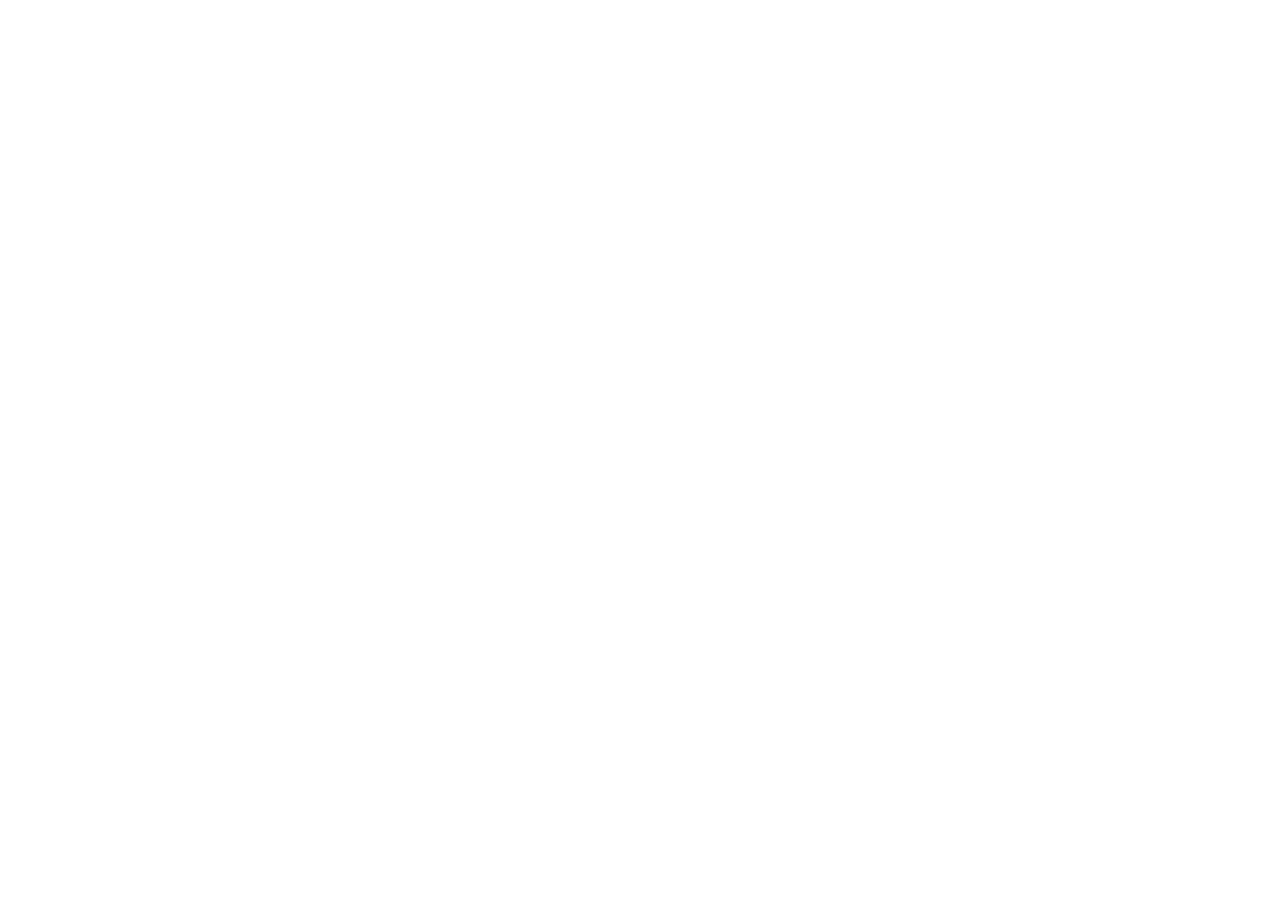
==== index.html @ a63284bf "starter code addition" ====
<!DOCTYPE html>
<html lang="en">
<head>
    <meta charset="UTF-8">
    <meta http-equiv="X-UA-Compatible" content="IE=edge">
    <meta name="viewport" content="width=device-width, initial-scale=1.0">
    <title>Document</title>
</head>
<body>
    
</body>
</html>
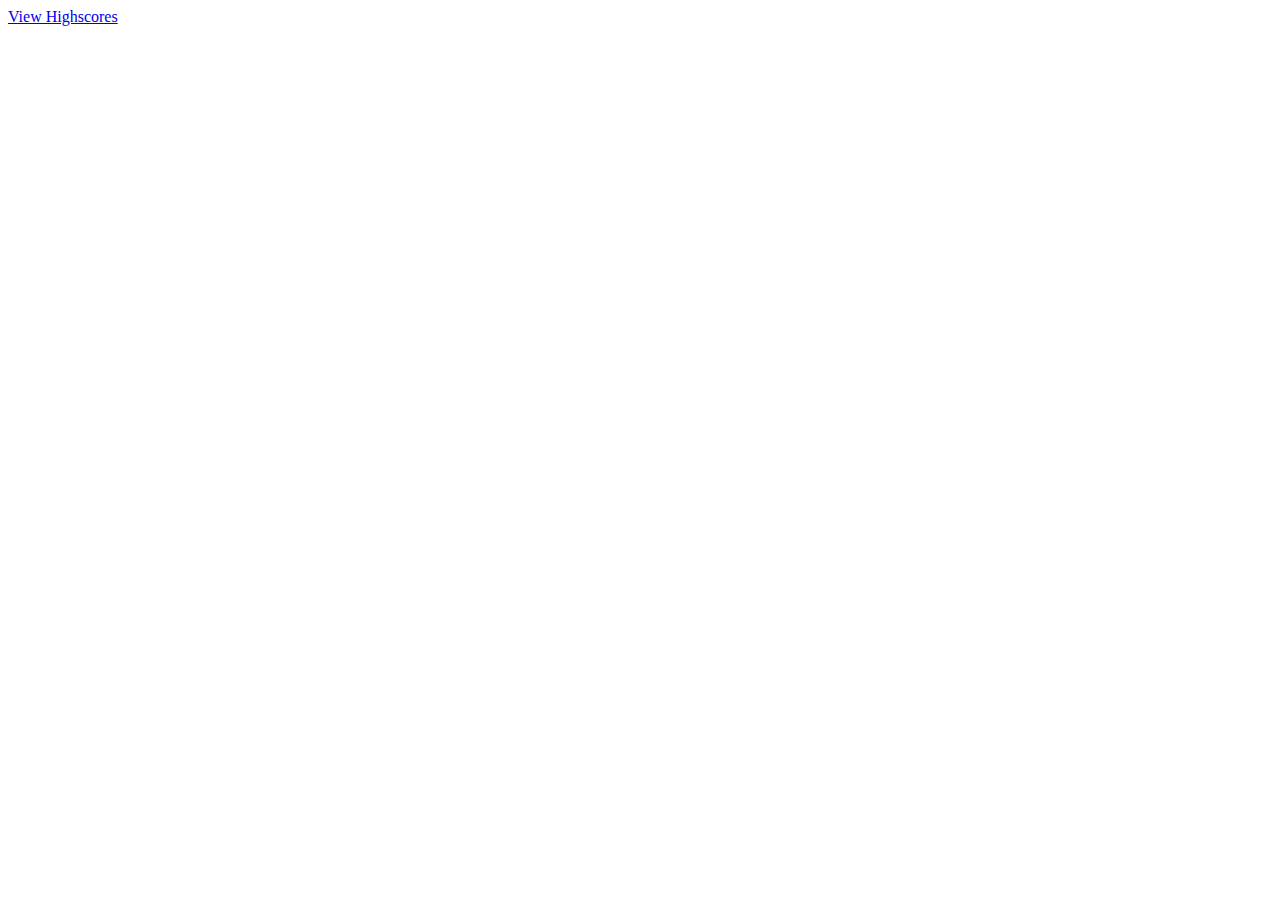
==== commit cb6e12ca: "organizing app files into folders and starting html framework" ====
--- a/index.html
+++ b/index.html
@@ -7,6 +7,8 @@
     <title>Document</title>
 </head>
 <body>
-    
+    <div>
+        <a href="./highscores.html">View Highscores</a>
+    </div>
 </body>
 </html>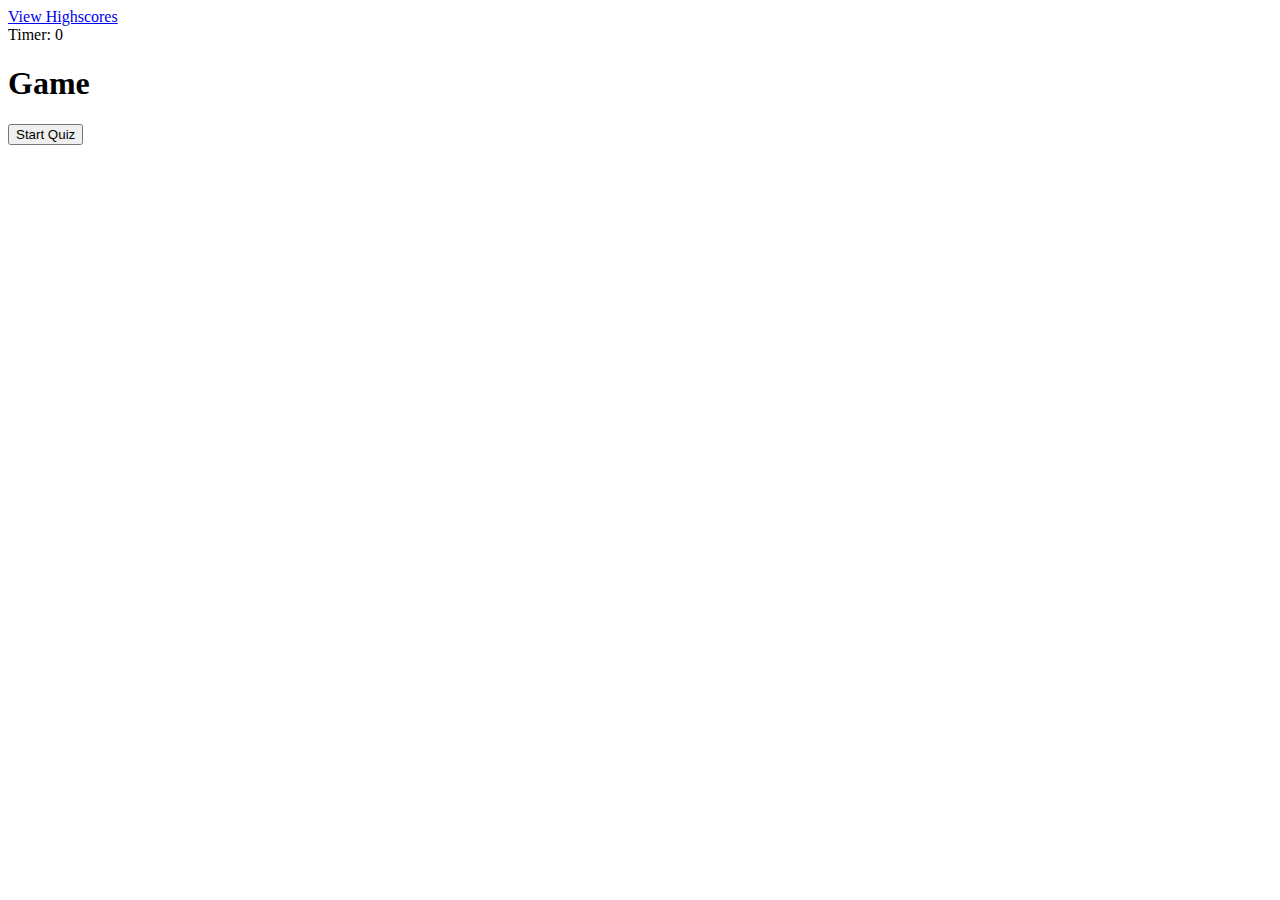
==== commit 1f8a043e: "adding pseudocode for js. Adding some elements on HTML and their link in js" ====
--- a/index.html
+++ b/index.html
@@ -10,5 +10,12 @@
     <div>
         <a href="./highscores.html">View Highscores</a>
     </div>
+    <div>
+        Timer: <span id ="Timer">0</span>
+    </div>
+    <h1> Game </h1>
+    <div>
+        <button class="button" id="startButton">Start Quiz</button>
+    </div>
 </body>
 </html>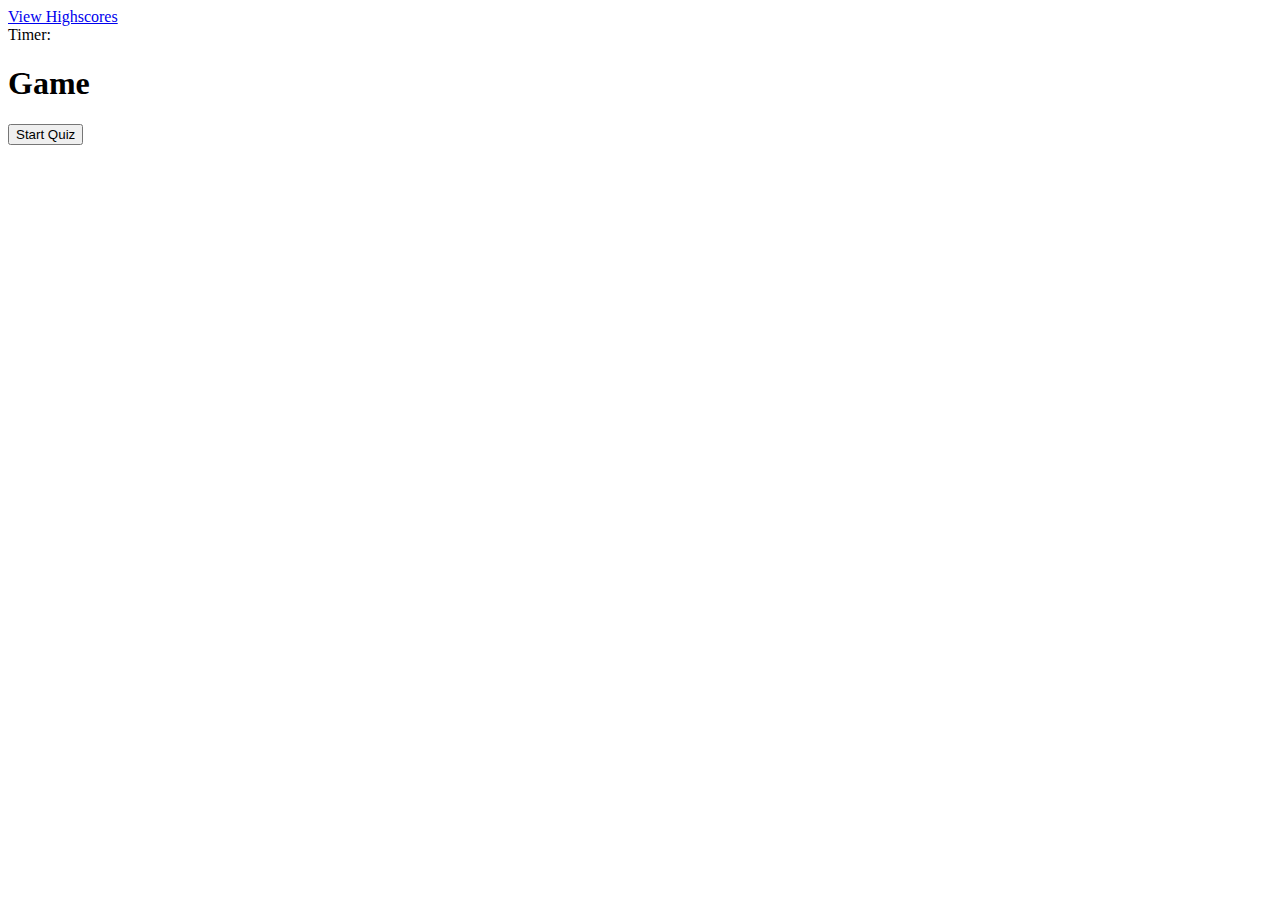
==== commit 0f991ff4: "adding more element selectors in JS and writing function for timer" ====
--- a/index.html
+++ b/index.html
@@ -11,11 +11,14 @@
         <a href="./highscores.html">View Highscores</a>
     </div>
     <div>
-        Timer: <span id ="Timer">0</span>
+        Timer: <span id ="timer"></span>
     </div>
     <h1> Game </h1>
     <div>
-        <button class="button" id="startButton">Start Quiz</button>
+        <button class="buttons" id="startButton">Start Quiz</button>
     </div>
+    <div id="questions">
+    </div>
+    <script src="./assets/js/game.js"></script>
 </body>
-</html>+</html> 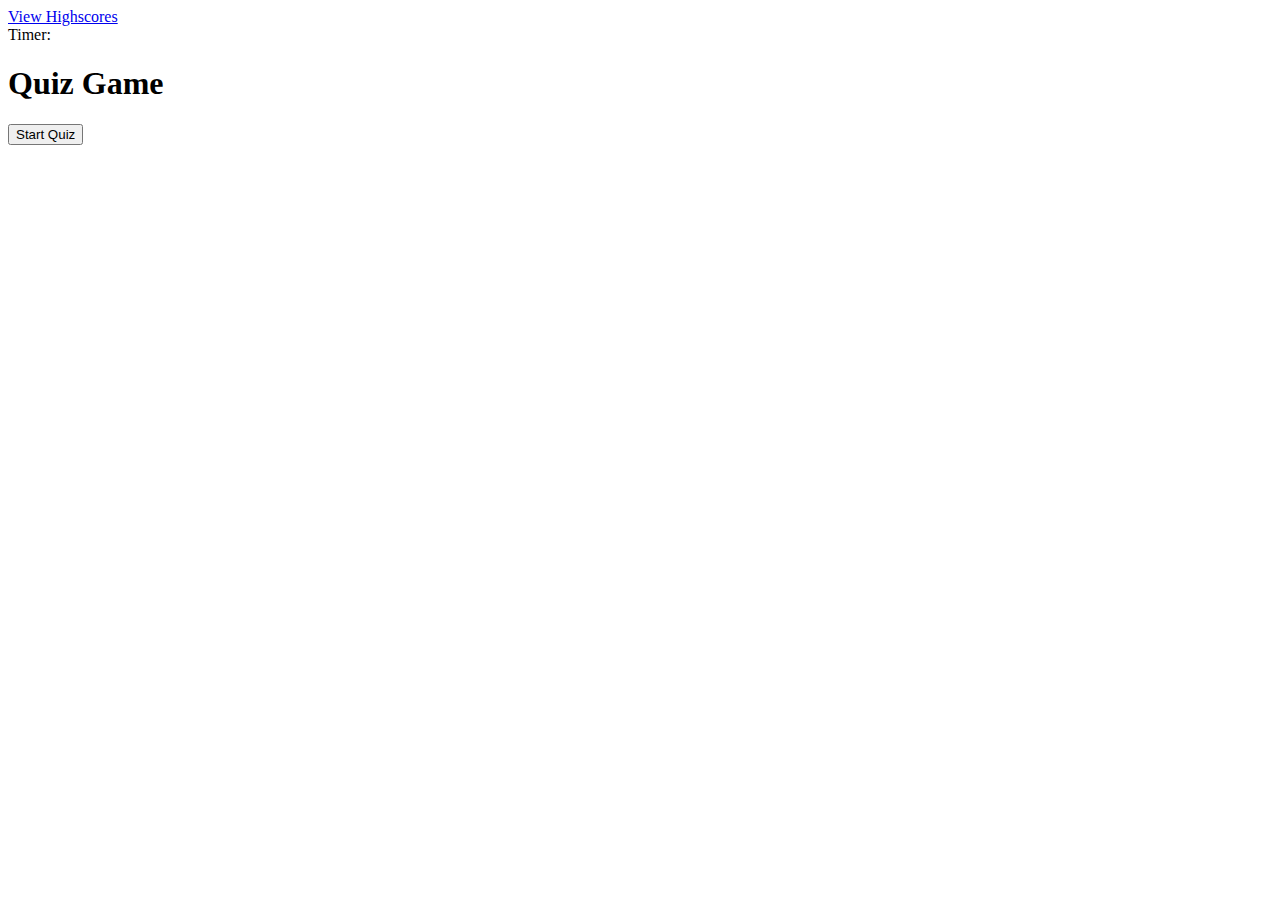
==== commit b4040f6d: "adjusting pseudo code to provide more logic to program functionality. Builing the endGame function a" ====
--- a/index.html
+++ b/index.html
@@ -4,7 +4,7 @@
     <meta charset="UTF-8">
     <meta http-equiv="X-UA-Compatible" content="IE=edge">
     <meta name="viewport" content="width=device-width, initial-scale=1.0">
-    <title>Document</title>
+    <title>ZW JS Quiz</title>
 </head>
 <body>
     <div>
@@ -13,12 +13,14 @@
     <div>
         Timer: <span id ="timer"></span>
     </div>
-    <h1> Game </h1>
+    <h1> Quiz Game </h1>
     <div>
         <button class="buttons" id="startButton">Start Quiz</button>
     </div>
     <div id="questions">
     </div>
+    <div id="userScore"></div>
+
     <script src="./assets/js/game.js"></script>
 </body>
 </html> 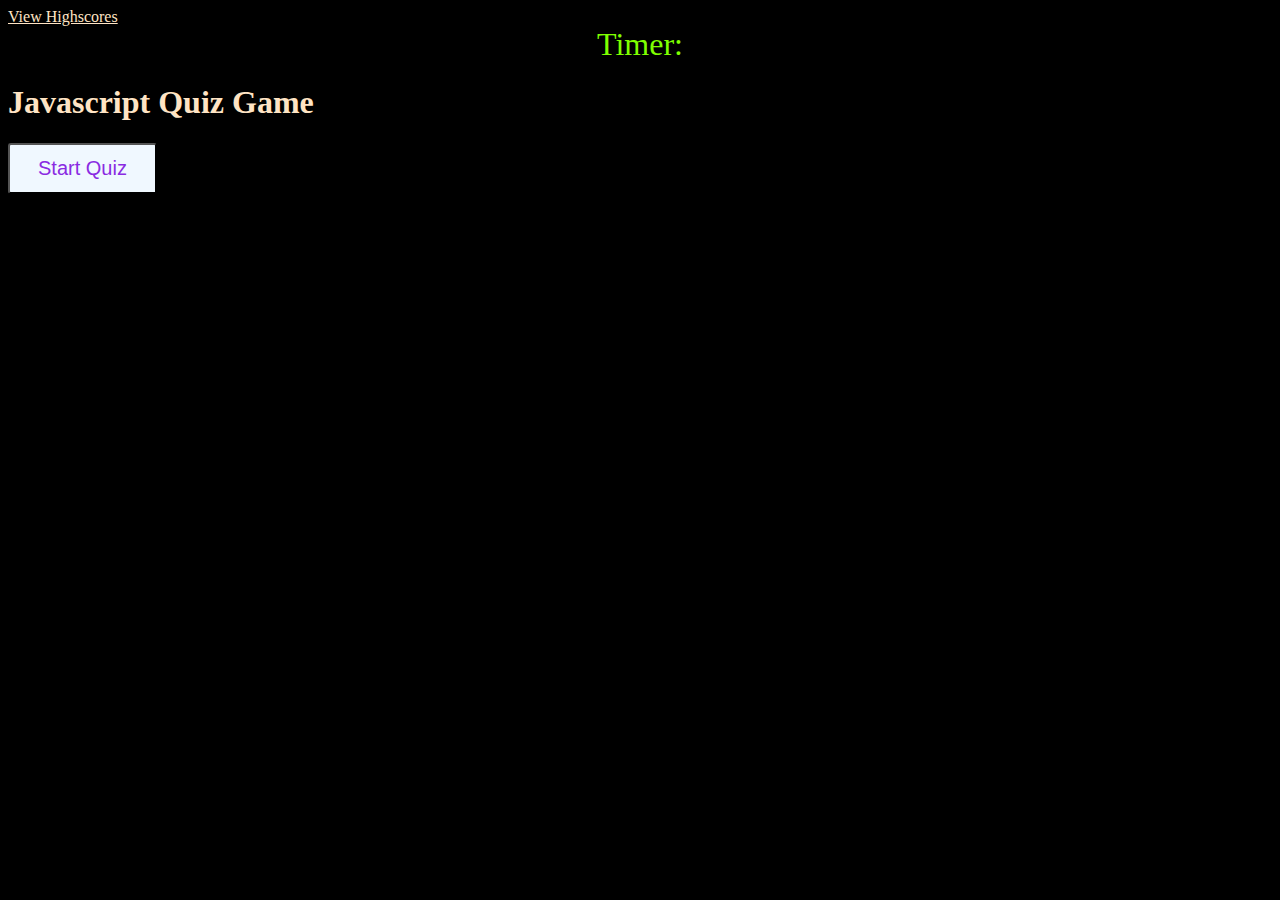
==== commit f128b8de: "adding some basic css styling and moving some element  pointing around to try to pass my initials da" ====
--- a/index.html
+++ b/index.html
@@ -4,23 +4,26 @@
     <meta charset="UTF-8">
     <meta http-equiv="X-UA-Compatible" content="IE=edge">
     <meta name="viewport" content="width=device-width, initial-scale=1.0">
+    <link rel="stylesheet" href="./assets/css/style.css">
     <title>ZW JS Quiz</title>
 </head>
 <body>
     <div>
         <a href="./highscores.html">View Highscores</a>
     </div>
-    <div>
+    <div class="timerSection">
         Timer: <span id ="timer"></span>
     </div>
-    <h1> Quiz Game </h1>
+    <h1>Javascript Quiz Game </h1>
     <div>
         <button class="buttons" id="startButton">Start Quiz</button>
     </div>
-    <div id="questions">
+    <div class="quizQuestions" id="questions">
     </div>
-    <div id="userScore"></div>
+    <div id="userScore">   
+    </div>
 
     <script src="./assets/js/game.js"></script>
+    <script src="./assets/js/viewHighScore.js"></script>
 </body>
 </html> --- a/assets/css/style.css
+++ b/assets/css/style.css
@@ -0,0 +1,25 @@
+
+* {
+    background-color: black;
+    color: bisque;
+    
+    
+}
+
+.timerSection {
+    text-align: center;
+    font-size: 32px;
+    color: chartreuse;
+}
+ 
+.buttons {
+    border-radius: 3px;
+    background-color: aliceblue;
+    color: blueviolet;
+    font-size: 20px;
+    padding: 12px 28px;
+}
+
+.quizQuestions {
+    text-align: center;
+}